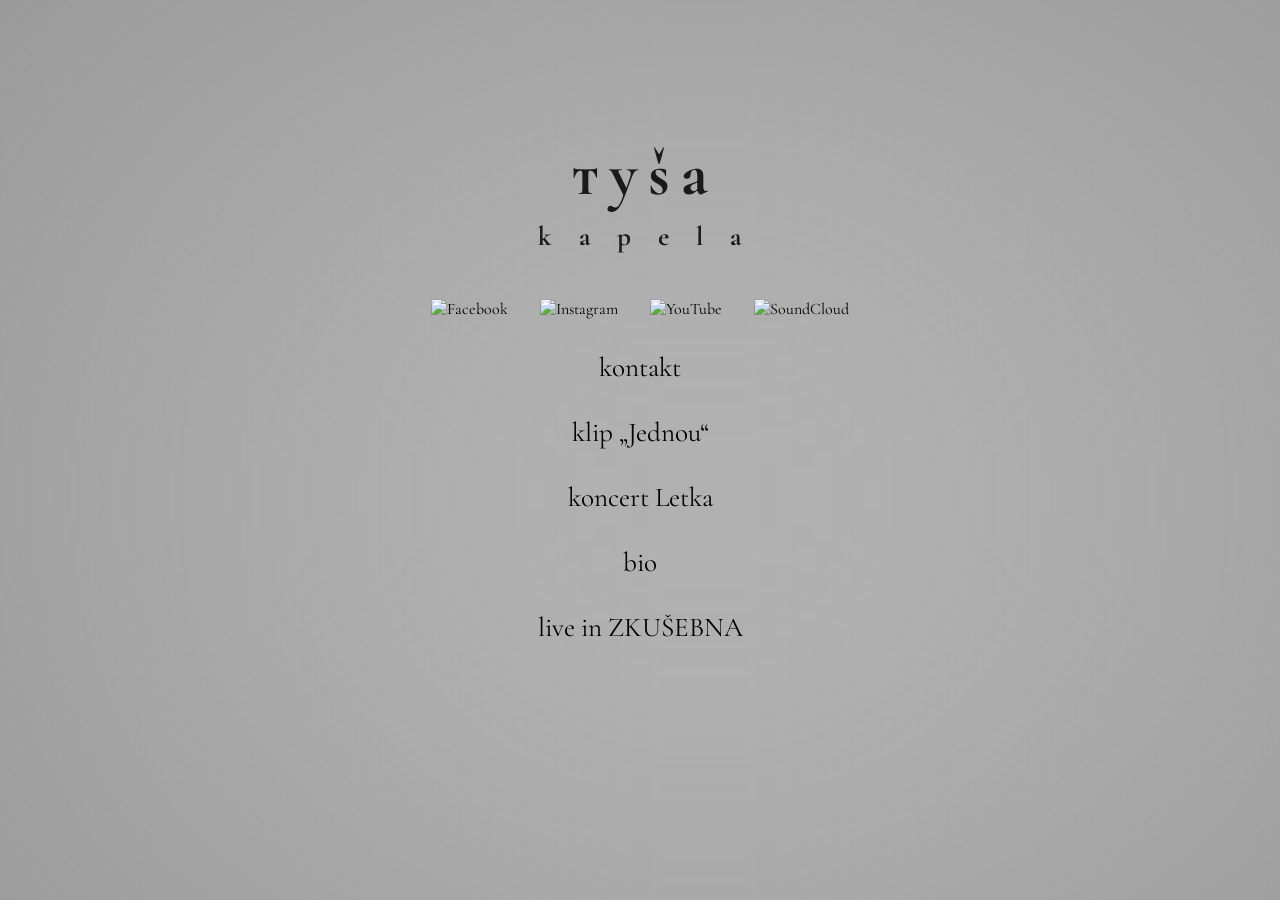
==== tysa.htm @ 1030ecd0 "prvni hruba verze" ====
<!DOCTYPE html>
<html lang="en">
<head>
    <meta charset="UTF-8">
    <meta name="viewport" content="width=device-width, initial-scale=1.0">
    <title>kapela тyša</title>
    <link rel="stylesheet" href="tysa.css">
    <link rel="stylesheet" href="https://fonts.googleapis.com/css?family=Cormorant+Garamond|Roboto&display=swap">

</head>
<body>
    <main>
        <section id="header">
            <h1>тyša</h1>
            <h2>kapela</h2>
        </section>
        <section id="socials">
            <nav class="social"><a href="https://www.facebook.com/britnebotezbritec" target="_blank"><img src="/TYSA/img/facebook.png" alt="Facebook"></a></nav>
            <nav class="social"><a href="https://www.instagram.com/brit_a_druzi/" target="_blank"><img src="/TYSA/img/instagram.png" alt="Instagram"></a></nav>
            <nav class="social"><a href="https://youtube.com/@britovypisnicky?si=KIHiUDDJnUtitzdb" target="_blank"><img src="/TYSA/img/youtube.png" alt="YouTube"></a></nav>
            <nav class="social"><a href="https://soundcloud.com/britcz" target="_blank"><img src="/TYSA/img/soundcloud.png" alt="SoundCloud"></a></nav>
        </section>

        <section id="links">
            <nav class="link">
                <a href="kontakt.html">
                    <div>kontakt</div>
                </a>
            </nav>

            <nav class="link">
                <a href="klip-jednou.html">
                    <div>klip „Jednou“</div>
                </a>            
            </nav>

            <nav class="link">
                <a href="koncert-letka.html">
                    <div>koncert Letka</div>
                </a>
            </nav>

            <nav class="link">
                <a href="bio.html">
                    <div>bio</div>
                </a>
            </nav>

            <nav class="link">
                <a href="live-zkusobna.html">
                    <div>live in ZKUŠEBNA</div>
                </a>
            </nav>

        </section>
    </main>
</body>
</html>
---- tysa.css ----
* {
  box-sizing: border-box;
}


/* C O N T A I N E R Y */

body {
    margin: 0;
    padding: 0;
    background-image: url("/tysa/img/strahov.jpg");
    background-color: rgb(143, 143, 143);
    background-repeat: no-repeat;
    background-attachment: fixed;
    background-size: cover;
    background-blend-mode: luminosity;
    background-position:right;
    overflow: hidden;
    margin: 0 auto;
    width: 100vw;
    height: 100vh;
    display: flex;
    justify-content: center;
    align-items: center;
    flex-direction: column;
}
/* CALC!!!! */

body::after {
    content:'';
    position: fixed;
    top: 0;
    left: 0;
    width: 110%;
    height: 110%;
    background-color: rgb(190, 190, 190);
    opacity: 1;
    mix-blend-mode: lighten;
    z-index: -1;
    filter: blur(26vw);
}

main {
    display: flex;
    flex-direction: column;
    align-items: center;
    height: 100%;
    width: 100;
}

#header {
    display: flex;
    flex-direction: column;
    align-items: center;
    margin-top: 15vh;
    justify-content: center;
}


/* H E A D E R Y */

h1 {
    color: rgb(27, 26, 26);
    font-size: 4rem;
    font-weight: 800;
    letter-spacing: .7rem;
    font-family: 'Cormorant Garamond', serif;
    margin: 0 0 0 .7rem;
}

h2 {
    color: rgb(27, 26, 26);
    font-size: 1.7rem;
    letter-spacing: 1.7rem;
    font-family: 'Cormorant Garamond', serif;
    margin: .5rem 0 1.9rem 1.7rem;
    align-self: center;
}


/* E L E M E N T Y */
   
nav a {
    text-decoration: none;
    color: inherit;
    display: inline-block;
    transition: all 0.1s ease-in-out;

}

nav a:hover {
    color: rgb(72, 62, 62);
    text-decoration: none;
    font-weight: 100;
    opacity: 0.9;
}


#socials {
    display: flex;
    flex-direction: row;
    align-items: center;
}

#links {
    display: flex;
    flex-direction: column;
    align-items: center;
}

#links nav {
    margin: 0.5rem;
    padding: 0.5rem;
    text-decoration: none;
    text-align: center;
    font-family: 'Cormorant Garamond', serif;
    font-size: 1.7rem;

}

#socials nav {
    margin: 0.5rem;
    padding: 0.5rem;
    font-family: 'Cormorant Garamond', serif;
    text-decoration: none;
    text-align: center;
}

#socials nav img {
    width: 2rem;
    height: 2rem;
    object-fit: cover;
    transition: all 0.2s ease-in-out;
}

#socials nav img:hover {
    object-fit: cover;
    transition: all 0.2s ease-in-out;
    opacity: 0.6;
}
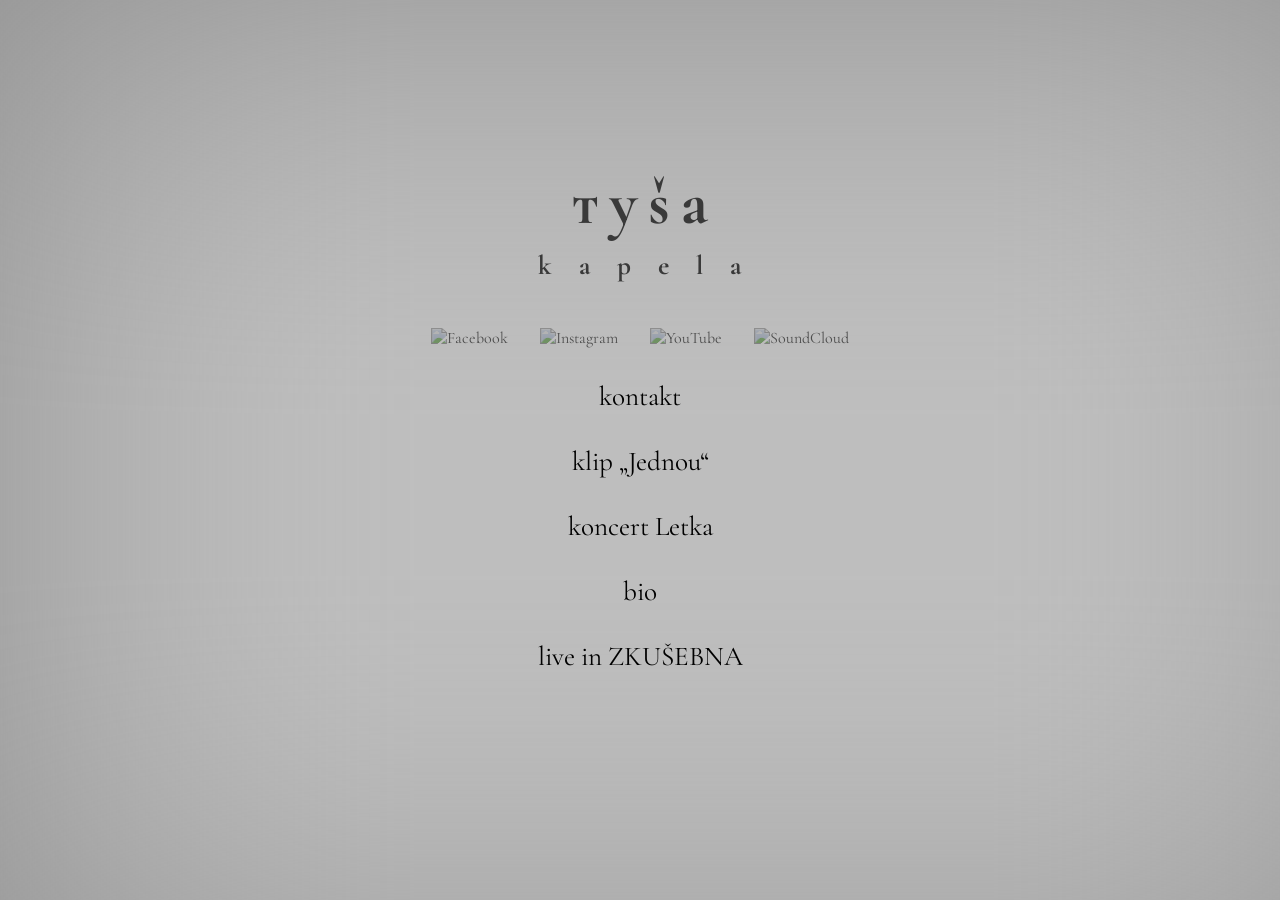
==== commit f0179857: "vyladeni pozadi" ====
--- a/tysa.htm
+++ b/tysa.htm
@@ -15,10 +15,10 @@
             <h2>kapela</h2>
         </section>
         <section id="socials">
-            <nav class="social"><a href="https://www.facebook.com/britnebotezbritec" target="_blank"><img src="/TYSA/img/facebook.png" alt="Facebook"></a></nav>
-            <nav class="social"><a href="https://www.instagram.com/brit_a_druzi/" target="_blank"><img src="/TYSA/img/instagram.png" alt="Instagram"></a></nav>
-            <nav class="social"><a href="https://youtube.com/@britovypisnicky?si=KIHiUDDJnUtitzdb" target="_blank"><img src="/TYSA/img/youtube.png" alt="YouTube"></a></nav>
-            <nav class="social"><a href="https://soundcloud.com/britcz" target="_blank"><img src="/TYSA/img/soundcloud.png" alt="SoundCloud"></a></nav>
+            <nav class="social"><a href="https://www.facebook.com/britnebotezbritec" target="_blank"><img src="/TYSA/img/facebook.png" alt="Facebook" title="Facebook"></a></nav>
+            <nav class="social"><a href="https://www.instagram.com/brit_a_druzi/" target="_blank"><img src="/TYSA/img/instagram.png" alt="Instagram" title="Instagram"></a></nav>
+            <nav class="social"><a href="https://youtube.com/@britovypisnicky?si=KIHiUDDJnUtitzdb" target="_blank"><img src="/TYSA/img/youtube.png" alt="YouTube" title="YouTube"></a></nav>
+            <nav class="social"><a href="https://soundcloud.com/britcz" target="_blank"><img src="/TYSA/img/soundcloud.png" alt="SoundCloud" title="SoundCloud"></a></nav>
         </section>
 
         <section id="links">
--- a/tysa.css
+++ b/tysa.css
@@ -1,3 +1,10 @@
+:root {
+  --primary-text-color:rgb(57, 57, 57); /* global scope */
+  --primary-bg-color:rgb(190, 190, 190); /* global scope */
+  --secondary-bg-color:rgb(143, 143, 143); /* global scope */
+}
+
+
 * {
   box-sizing: border-box;
 }
@@ -9,12 +16,12 @@
     margin: 0;
     padding: 0;
     background-image: url("/tysa/img/strahov.jpg");
-    background-color: rgb(143, 143, 143);
+    background-color: var(--secondary-bg-color);
     background-repeat: no-repeat;
     background-attachment: fixed;
     background-size: cover;
     background-blend-mode: luminosity;
-    background-position:right;
+    background-position:center;
     overflow: hidden;
     margin: 0 auto;
     width: 100vw;
@@ -33,11 +40,11 @@
     left: 0;
     width: 110%;
     height: 110%;
-    background-color: rgb(190, 190, 190);
+    background-color: var(--primary-bg-color);
     opacity: 1;
     mix-blend-mode: lighten;
     z-index: -1;
-    filter: blur(26vw);
+    filter: blur(calc(6vw + 5rem));
 }
 
 main {
@@ -46,13 +53,14 @@
     align-items: center;
     height: 100%;
     width: 100;
+    margin: calc(1rem + 2vw);
 }
 
 #header {
     display: flex;
     flex-direction: column;
     align-items: center;
-    margin-top: 15vh;
+    margin-top: calc(10vh + 2rem);
     justify-content: center;
 }
 
@@ -60,7 +68,7 @@
 /* H E A D E R Y */
 
 h1 {
-    color: rgb(27, 26, 26);
+    color: var(--primary-text-color);
     font-size: 4rem;
     font-weight: 800;
     letter-spacing: .7rem;
@@ -69,7 +77,7 @@
 }
 
 h2 {
-    color: rgb(27, 26, 26);
+    color: var(--primary-text-color);
     font-size: 1.7rem;
     letter-spacing: 1.7rem;
     font-family: 'Cormorant Garamond', serif;
@@ -89,12 +97,18 @@
 }
 
 nav a:hover {
-    color: rgb(72, 62, 62);
+    color: var(--primary-text-color);
     text-decoration: none;
     font-weight: 100;
     opacity: 0.9;
 }
 
+nav a:active {
+    color: var(--primary-text-color);
+    text-decoration: none;
+    font-weight: 800;
+    opacity: 0.8;
+}
 
 #socials {
     display: flex;
@@ -130,6 +144,7 @@
     width: 2rem;
     height: 2rem;
     object-fit: cover;
+    filter: contrast(0.4);
     transition: all 0.2s ease-in-out;
 }
 
@@ -137,4 +152,10 @@
     object-fit: cover;
     transition: all 0.2s ease-in-out;
     opacity: 0.6;
+}
+
+#socials nav img:active {
+    object-fit: cover;
+    transition: all 0.1s ease-in-out;
+    opacity: 0.4;
 }
